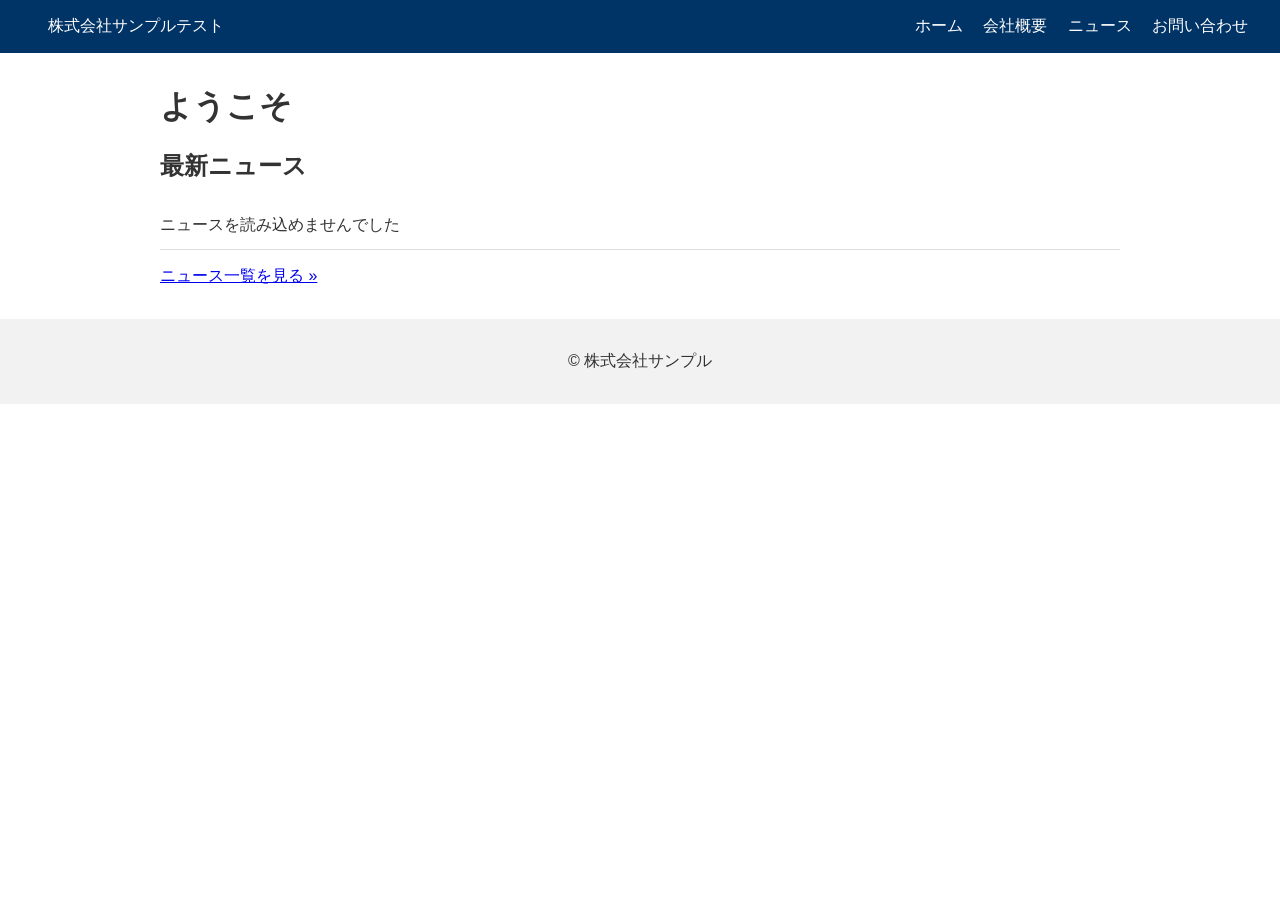
==== static/index.html @ a37fc798 "first commit" ====
<!DOCTYPE html>
<html lang="ja">
<head>
  <meta charset="UTF-8">
  <meta name="viewport" content="width=device-width, initial-scale=1">
  <title>株式会社サンプルテスト</title>
  <link rel="stylesheet" href="css/style.css">
</head>
<body>
  <header class="site-header">
    <a href="./" class="logo">株式会社サンプルテスト</a>
    <nav>
      <a href="./">ホーム</a>
      <a href="about.html">会社概要</a>
      <a href="news/">ニュース</a>
      <a href="contact.html">お問い合わせ</a>
    </nav>
  </header>
  <main class="container">
    <h1>ようこそ</h1>
    <section>
      <h2>最新ニュース</h2>
      <ul id="latest-news" class="news-list"><li>読み込み中…</li></ul>
      <p><a href="news/">ニュース一覧を見る &raquo;</a></p>
    </section>
  </main>
  <footer class="site-footer"><p>&copy; 株式会社サンプル</p></footer>
  <script>
    fetch('news/index.json')
      .then(r => r.json())
      .then(items => {
        const ul = document.getElementById('latest-news');
        ul.innerHTML = '';
        items.forEach(n => {
          const li = document.createElement('li');
          li.innerHTML = `<time>${n.date}</time> <span class="category">${n.category}</span> `;
          const a = document.createElement('a');
          a.href = n.url;
          a.textContent = n.title;
          li.appendChild(a);
          ul.appendChild(li);
        });
      })
      .catch(() => {
        document.getElementById('latest-news').innerHTML = '<li>ニュースを読み込めませんでした</li>';
      });
  </script>
</body>
</html>
---- static/css/style.css ----
body { margin: 0; font-family: sans-serif; color: #333; }
.site-header { display: flex; justify-content: space-between; padding: 1rem 2rem; background: #003366; }
.site-header a { color: #fff; text-decoration: none; margin-left: 1rem; }
.container { max-width: 960px; margin: 2rem auto; padding: 0 1rem; }
.news-list { list-style: none; padding: 0; }
.news-list li { padding: .8rem 0; border-bottom: 1px solid #ddd; }
.news-list time { margin-right: 1rem; color: #666; }
.category { display: inline-block; font-size: .8rem; padding: 2px 8px; margin-right: 1rem; background: #e6eef5; border-radius: 3px; }
.site-footer { text-align: center; padding: 1rem; background: #f2f2f2; }
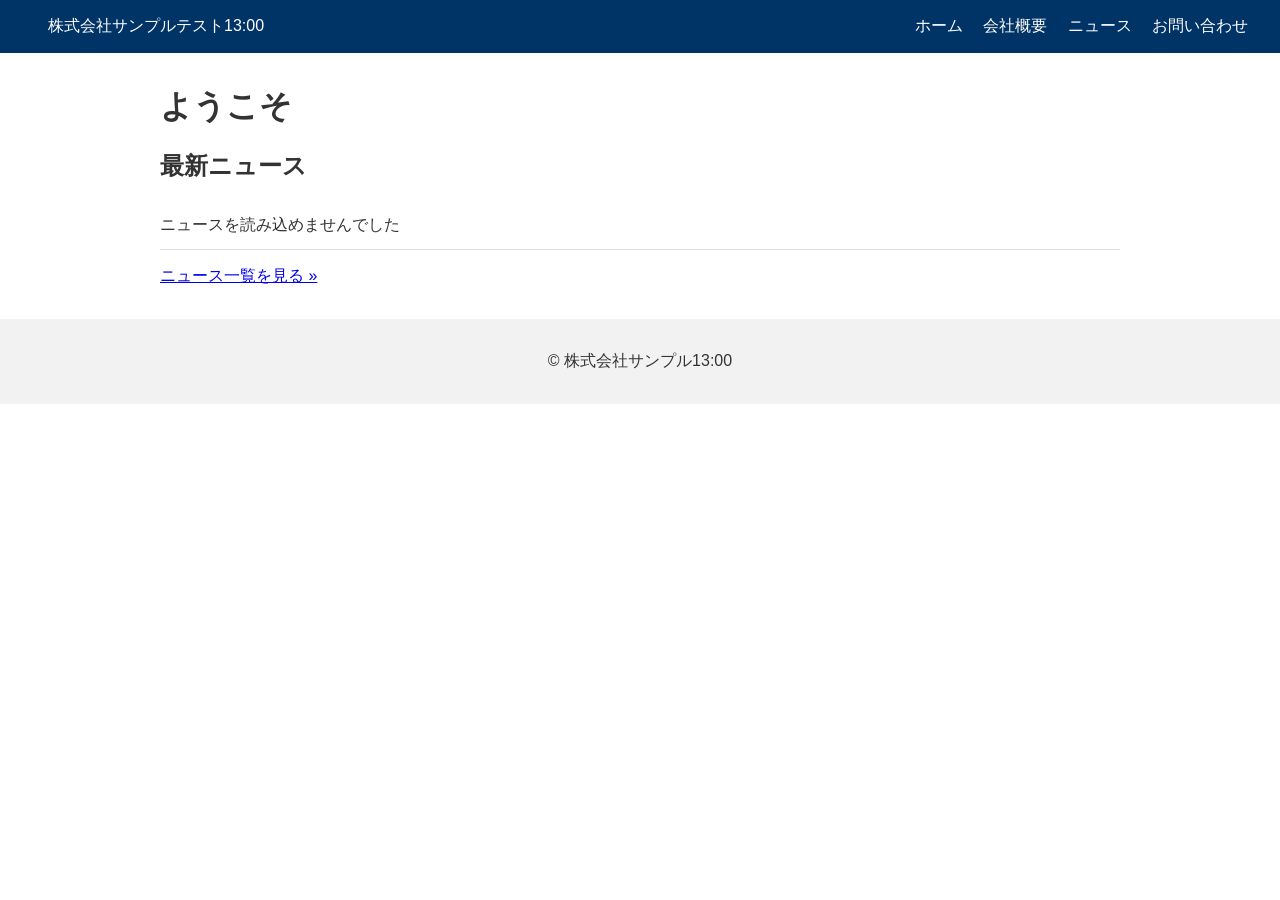
==== commit a022aa5d: "chore: デプロイ確認用にタイトルへ時刻を追加" ====
--- a/static/index.html
+++ b/static/index.html
@@ -3,12 +3,12 @@
 <head>
   <meta charset="UTF-8">
   <meta name="viewport" content="width=device-width, initial-scale=1">
-  <title>株式会社サンプルテスト</title>
+  <title>株式会社サンプルテスト13:00</title>
   <link rel="stylesheet" href="css/style.css">
 </head>
 <body>
   <header class="site-header">
-    <a href="./" class="logo">株式会社サンプルテスト</a>
+    <a href="./" class="logo">株式会社サンプルテスト13:00</a>
     <nav>
       <a href="./">ホーム</a>
       <a href="about.html">会社概要</a>
@@ -24,7 +24,7 @@
       <p><a href="news/">ニュース一覧を見る &raquo;</a></p>
     </section>
   </main>
-  <footer class="site-footer"><p>&copy; 株式会社サンプル</p></footer>
+  <footer class="site-footer"><p>&copy; 株式会社サンプル13:00</p></footer>
   <script>
     fetch('news/index.json')
       .then(r => r.json())
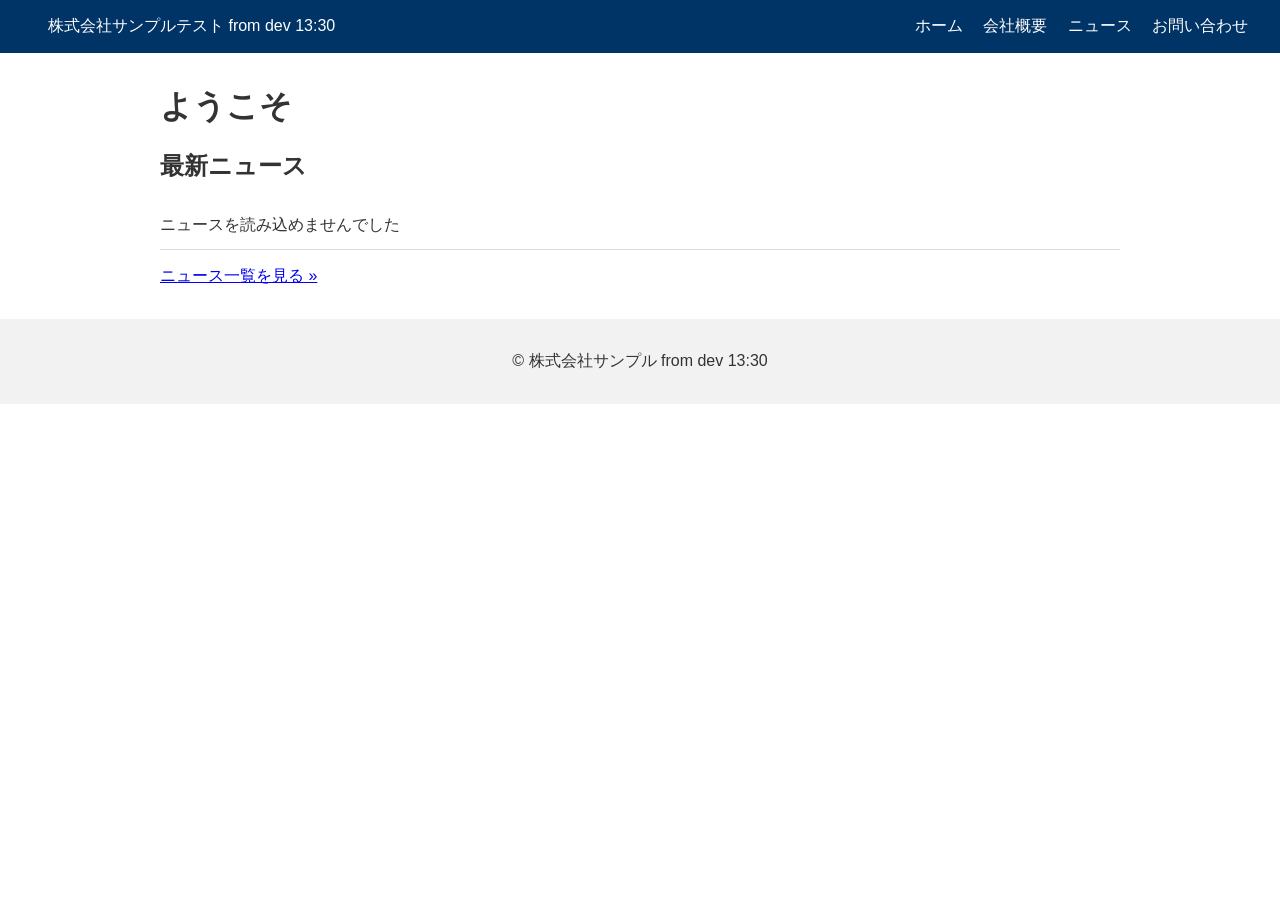
==== commit e8a976cd: "chore: デプロイ確認用にタイトル変更２" ====
--- a/static/index.html
+++ b/static/index.html
@@ -3,12 +3,12 @@
 <head>
   <meta charset="UTF-8">
   <meta name="viewport" content="width=device-width, initial-scale=1">
-  <title>株式会社サンプルテスト13:00</title>
+  <title>株式会社サンプルテスト from dev 13:30</title>
   <link rel="stylesheet" href="css/style.css">
 </head>
 <body>
   <header class="site-header">
-    <a href="./" class="logo">株式会社サンプルテスト13:00</a>
+    <a href="./" class="logo">株式会社サンプルテスト from dev 13:30</a>
     <nav>
       <a href="./">ホーム</a>
       <a href="about.html">会社概要</a>
@@ -24,7 +24,7 @@
       <p><a href="news/">ニュース一覧を見る &raquo;</a></p>
     </section>
   </main>
-  <footer class="site-footer"><p>&copy; 株式会社サンプル13:00</p></footer>
+  <footer class="site-footer"><p>&copy; 株式会社サンプル from dev 13:30</p></footer>
   <script>
     fetch('news/index.json')
       .then(r => r.json())
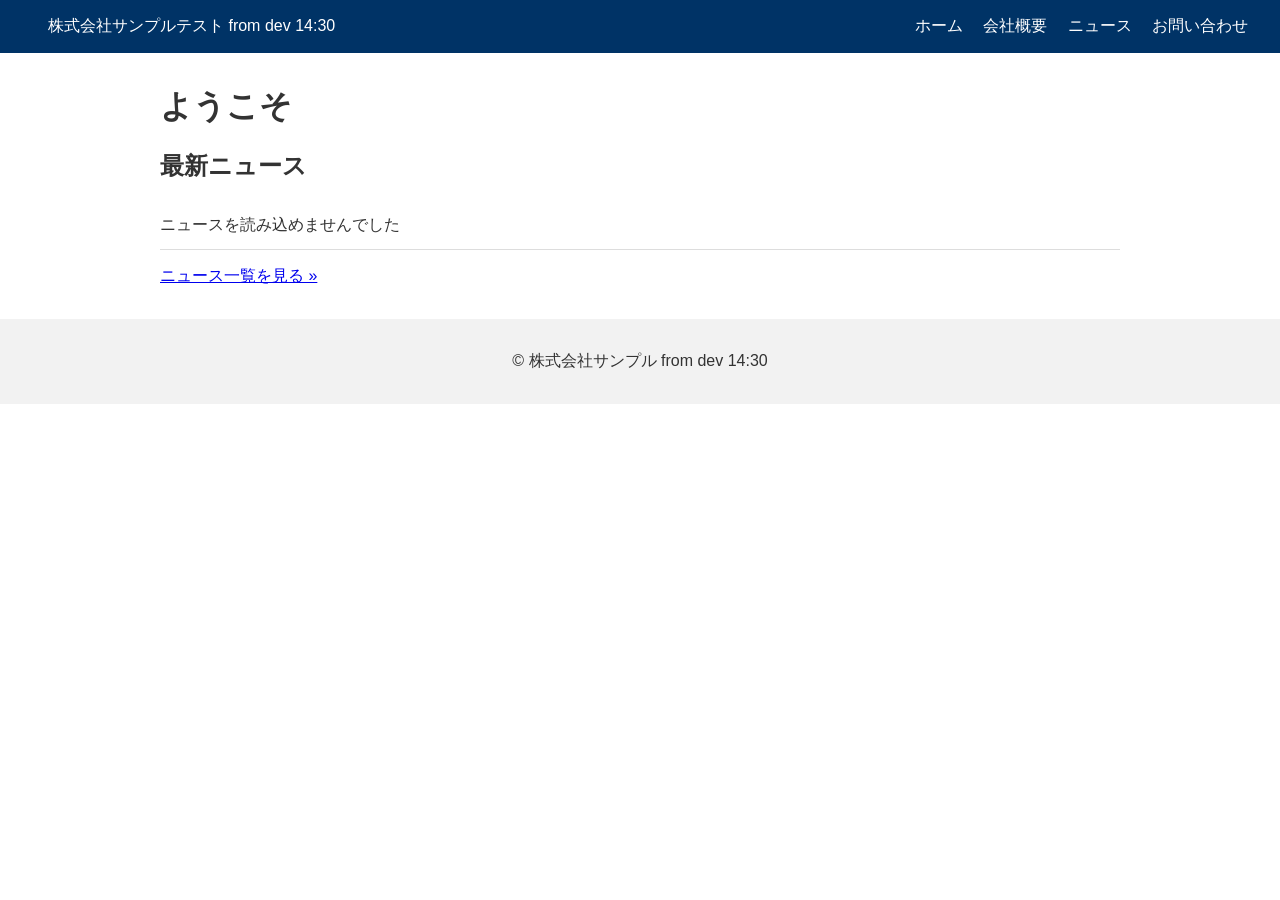
==== commit 51dbf9bf: "chore: デプロイ確認用にタイトル等の時刻を 14:30 に更新 - static/index.html の title・ロゴ・フッターの表記を「from dev 13:30」→「from dev" ====
--- a/static/index.html
+++ b/static/index.html
@@ -3,12 +3,12 @@
 <head>
   <meta charset="UTF-8">
   <meta name="viewport" content="width=device-width, initial-scale=1">
-  <title>株式会社サンプルテスト from dev 13:30</title>
+  <title>株式会社サンプルテスト from dev 14:30</title>
   <link rel="stylesheet" href="css/style.css">
 </head>
 <body>
   <header class="site-header">
-    <a href="./" class="logo">株式会社サンプルテスト from dev 13:30</a>
+    <a href="./" class="logo">株式会社サンプルテスト from dev 14:30</a>
     <nav>
       <a href="./">ホーム</a>
       <a href="about.html">会社概要</a>
@@ -24,7 +24,7 @@
       <p><a href="news/">ニュース一覧を見る &raquo;</a></p>
     </section>
   </main>
-  <footer class="site-footer"><p>&copy; 株式会社サンプル from dev 13:30</p></footer>
+  <footer class="site-footer"><p>&copy; 株式会社サンプル from dev 14:30</p></footer>
   <script>
     fetch('news/index.json')
       .then(r => r.json())
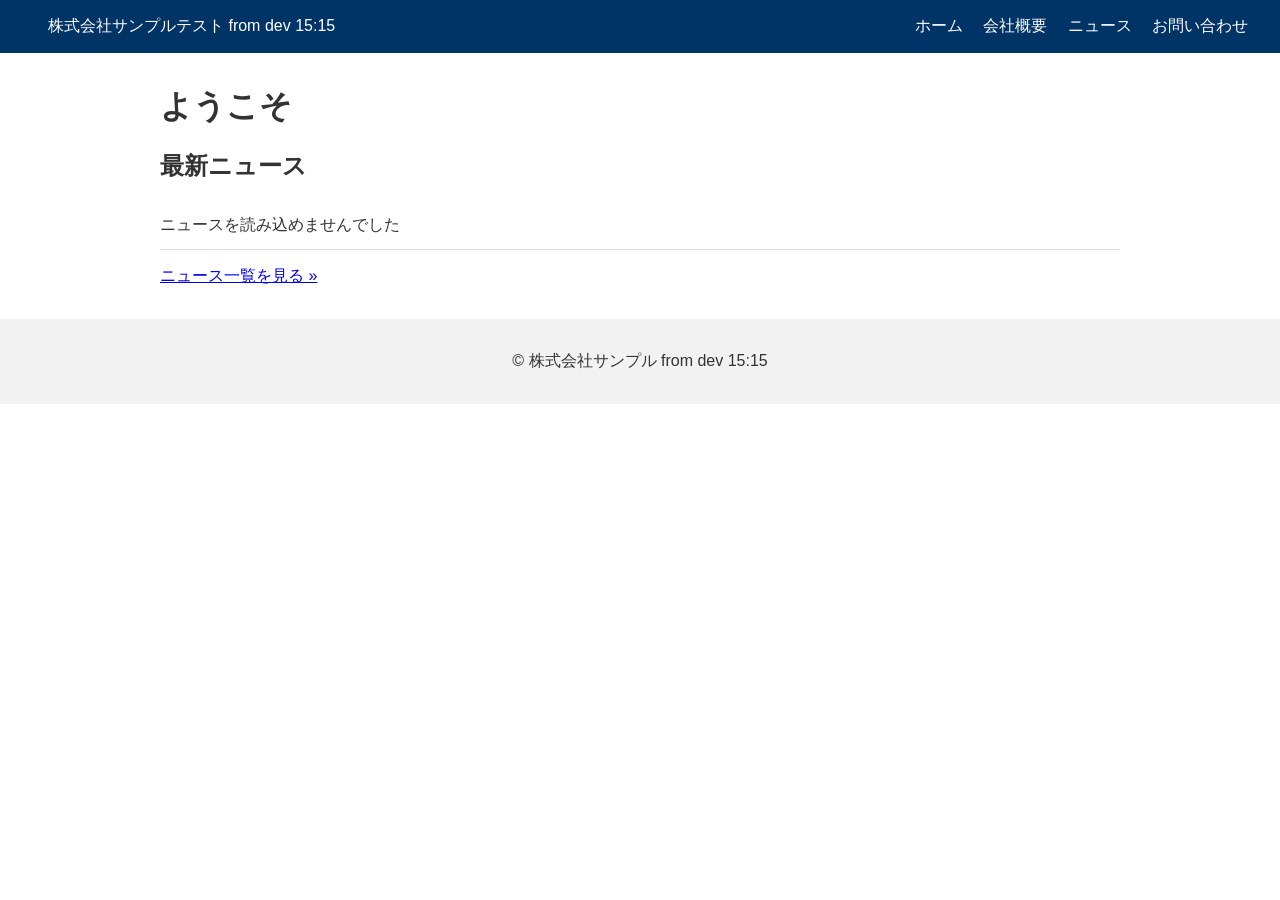
==== commit 42b1a99a: "chore: デプロイ確認用にタイトル等の時刻を 15:15 に更新 - static/index.html の title・ロゴ・フッターの表記を「from dev 14:30」→「from dev" ====
--- a/static/index.html
+++ b/static/index.html
@@ -3,12 +3,12 @@
 <head>
   <meta charset="UTF-8">
   <meta name="viewport" content="width=device-width, initial-scale=1">
-  <title>株式会社サンプルテスト from dev 14:30</title>
+  <title>株式会社サンプルテスト from dev 15:15</title>
   <link rel="stylesheet" href="css/style.css">
 </head>
 <body>
   <header class="site-header">
-    <a href="./" class="logo">株式会社サンプルテスト from dev 14:30</a>
+    <a href="./" class="logo">株式会社サンプルテスト from dev 15:15</a>
     <nav>
       <a href="./">ホーム</a>
       <a href="about.html">会社概要</a>
@@ -24,7 +24,7 @@
       <p><a href="news/">ニュース一覧を見る &raquo;</a></p>
     </section>
   </main>
-  <footer class="site-footer"><p>&copy; 株式会社サンプル from dev 14:30</p></footer>
+  <footer class="site-footer"><p>&copy; 株式会社サンプル from dev 15:15</p></footer>
   <script>
     fetch('news/index.json')
       .then(r => r.json())
